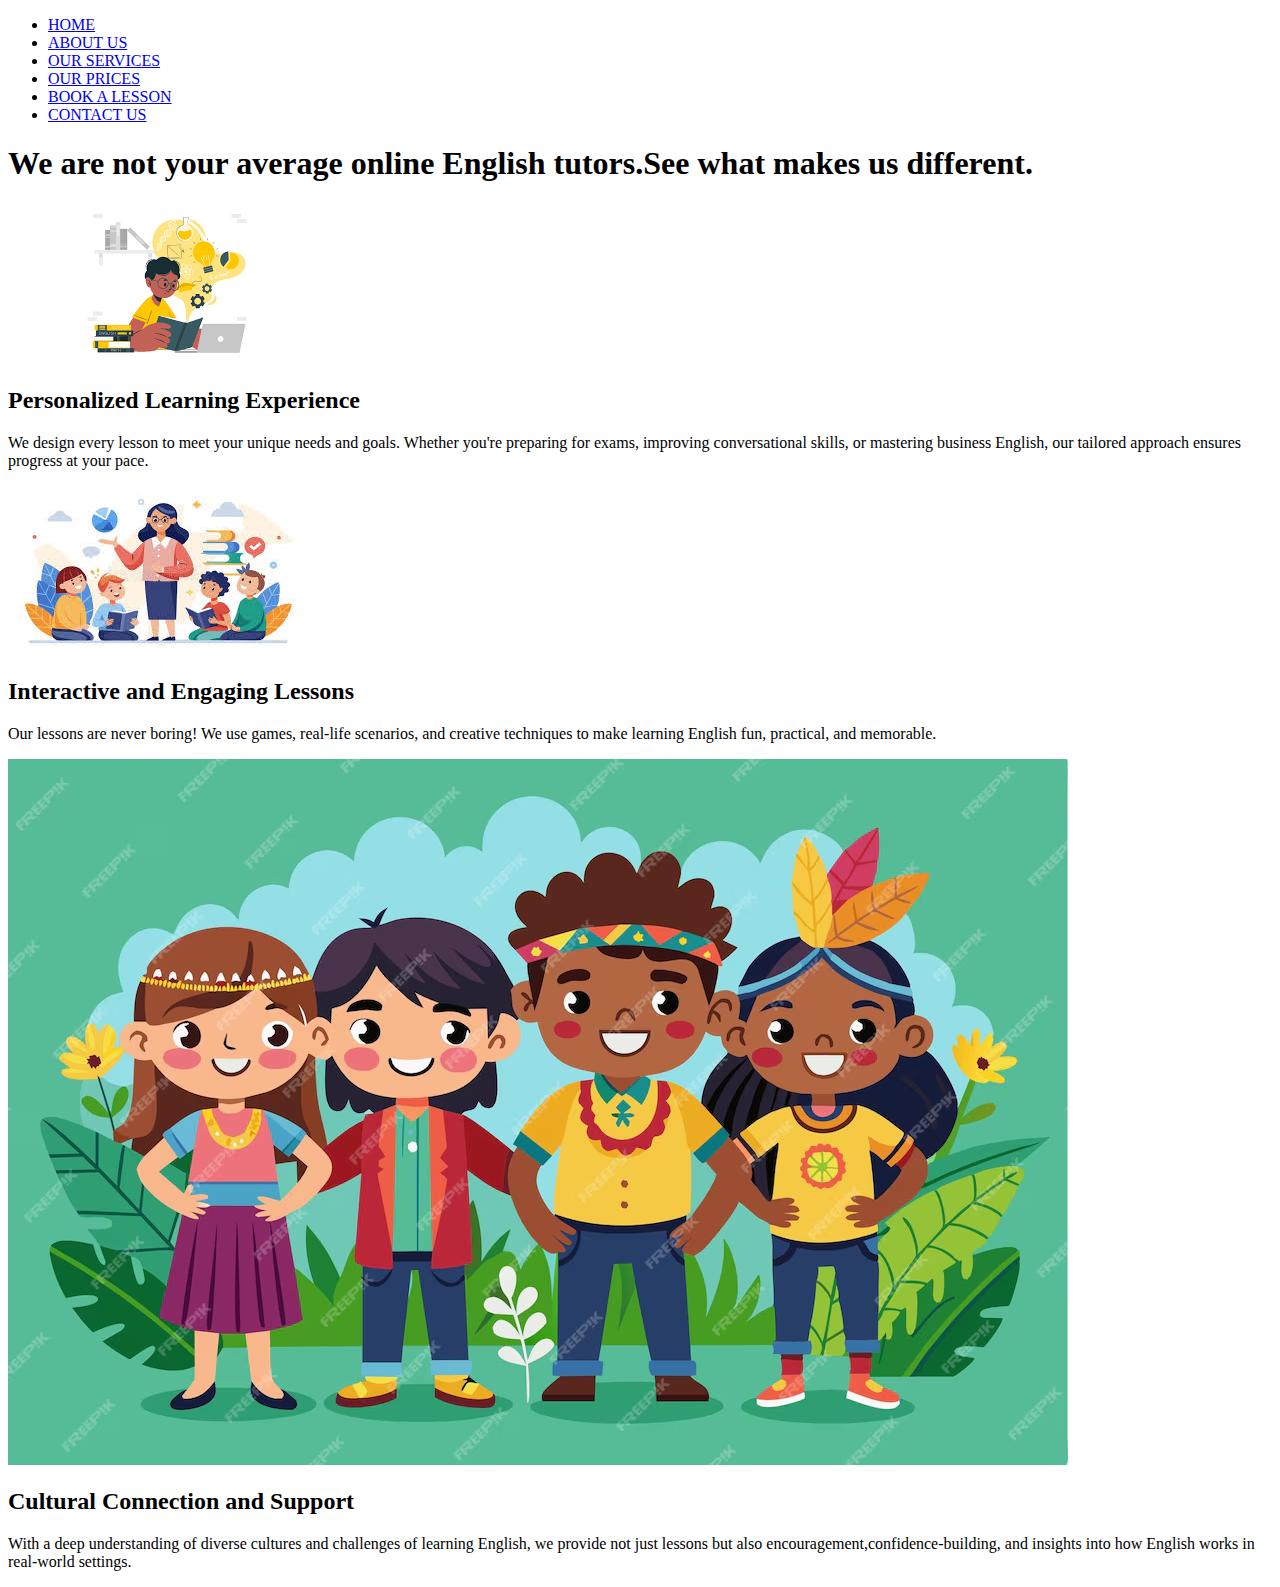
==== about_us.html @ 47a65953 "first commit" ====
<!DOCTYPE html>
<html lang="en">
<head>
    <meta charset="UTF-8">
    <meta name="viewport" content="width=device-width, initial-scale=1.0">
    <title>ABOUT US</title>
</head>
<body>
    <nav>
        <ul>
            <li><a href="index.html">HOME</a></li>
            <li><a href="about_us.html">ABOUT US</a></li>
            <li><a href="our_services.html">OUR SERVICES</a></li>
            <li><a href="our_prices.html">OUR PRICES</a></li>
            <li><a href="book_a_lesson.html">BOOK A LESSON</a></li>
            <li><a href="contact_us.html">CONTACT US</a></li>
        </ul>
    </nav>
    <h1>We are not your average online English tutors.See what makes us different.</h1>
    <img src="./images/download.png" alt="Personalized Learning">
    <h2>Personalized Learning Experience</h2>
<p>We design every lesson to meet your unique needs and goals. Whether you're preparing for exams, 
    improving conversational skills, or mastering business English, our tailored approach ensures
    progress at your pace.</p>
    <img src="./images/interactive learning.jpeg" alt="interactive learning">
    <h2>Interactive and Engaging Lessons</h2>
    <p>Our lessons are never boring! We use games, real-life scenarios, and creative 
        techniques to make learning English fun, practical, and  memorable.</p>
        <img src="./images/cultural interaction.avif" alt="cultural interaction">
        <h2>Cultural Connection and Support</h2>
        <p>With a deep understanding of diverse cultures and challenges of learning English,
            we provide not just lessons but also encouragement,confidence-building, and
            insights into how English works in real-world settings.</p>
</body>
</html>
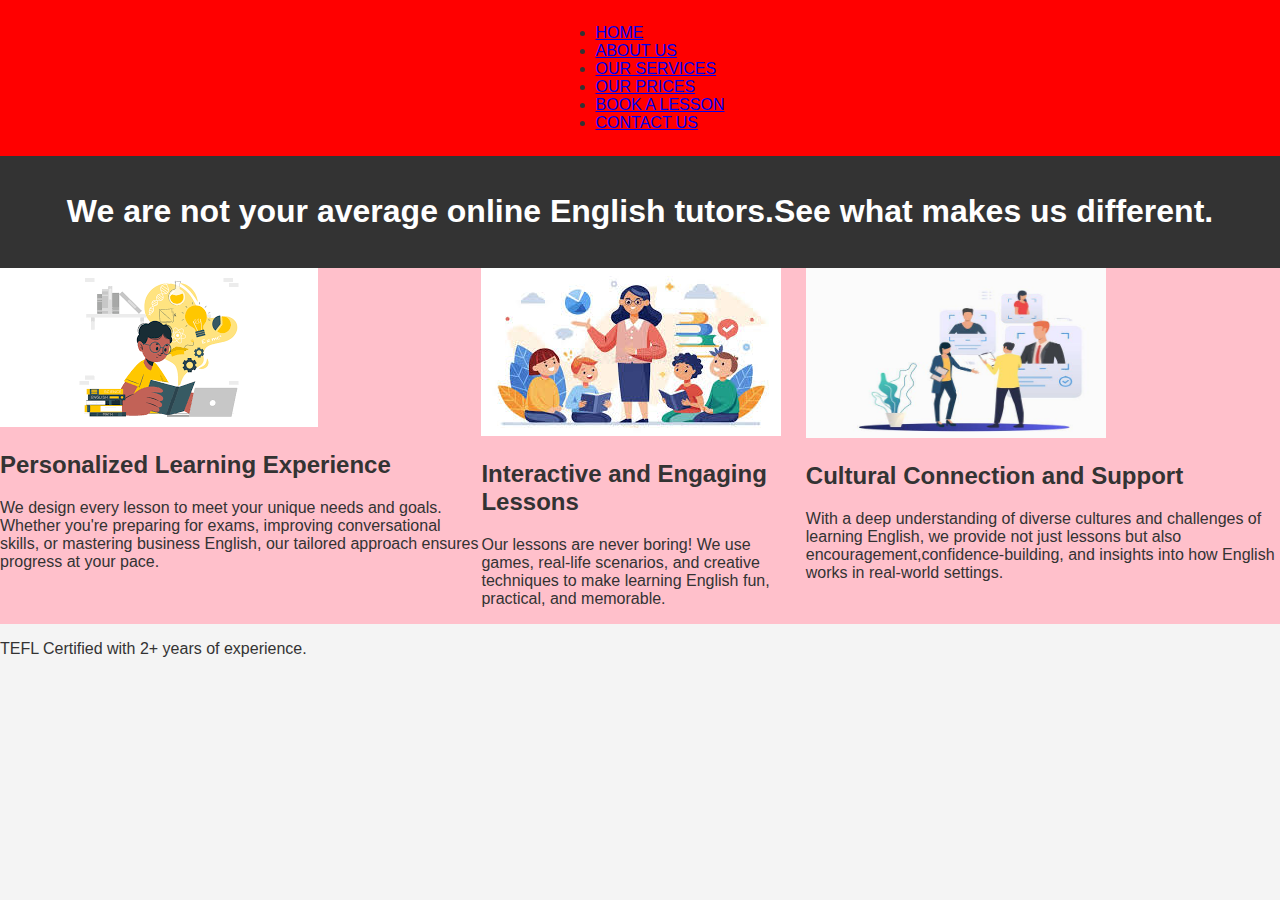
==== commit 193d4f39: "added css" ====
--- a/about_us.html
+++ b/about_us.html
@@ -4,6 +4,7 @@
     <meta charset="UTF-8">
     <meta name="viewport" content="width=device-width, initial-scale=1.0">
     <title>ABOUT US</title>
+    <link rel="stylesheet" href="./css/styles.css">
 </head>
 <body>
     <nav>
@@ -16,20 +17,31 @@
             <li><a href="contact_us.html">CONTACT US</a></li>
         </ul>
     </nav>
-    <h1>We are not your average online English tutors.See what makes us different.</h1>
-    <img src="./images/download.png" alt="Personalized Learning">
-    <h2>Personalized Learning Experience</h2>
-<p>We design every lesson to meet your unique needs and goals. Whether you're preparing for exams, 
-    improving conversational skills, or mastering business English, our tailored approach ensures
-    progress at your pace.</p>
+    <header>
+        <h1>We are not your average online English tutors.See what makes us different.</h1>
+    </header>
+    <div id="change">
+    <div class="block">
+        <img src="./images/download.png" alt="Personalized Learning">
+        <h2>Personalized Learning Experience</h2>
+        <p>We design every lesson to meet your unique needs and goals. Whether you're preparing for exams, 
+            improving conversational skills, or mastering business English, our tailored approach ensures
+            progress at your pace.</p>
+    </div>
+    <div class="block">
     <img src="./images/interactive learning.jpeg" alt="interactive learning">
     <h2>Interactive and Engaging Lessons</h2>
     <p>Our lessons are never boring! We use games, real-life scenarios, and creative 
         techniques to make learning English fun, practical, and  memorable.</p>
-        <img src="./images/cultural interaction.avif" alt="cultural interaction">
+    </div>
+    <div class="block">
+        <img src="./images/cultural.jpg" alt="cultural interaction" width="300" height="170">
         <h2>Cultural Connection and Support</h2>
         <p>With a deep understanding of diverse cultures and challenges of learning English,
             we provide not just lessons but also encouragement,confidence-building, and
             insights into how English works in real-world settings.</p>
+    </div>
+</div>
+<p>TEFL Certified with 2+ years of experience.</p>
 </body>
 </html>--- a/css/styles.css
+++ b/css/styles.css
@@ -0,0 +1,48 @@
+body {
+    background-color: #f4f4f4;
+    font-family: Arial, sans-serif;
+    margin: 0;
+    padding: 0;
+    color: #333;
+}
+header {
+    background-color: #333;
+    color: #fff;
+    padding: 1rem;
+    text-align: center;
+}
+nav {
+    display: flex;
+    justify-content: center;
+    background: red;
+    padding: 0.5rem;
+}
+.container {
+    display: flex;
+    justify-content: center;
+    align-items: center;
+    background-color: pink;
+    float: left;
+}
+.tut {
+    display: flex;
+    justify-content: center;
+    align-items: center;
+    background-color: gold;
+    float: bottom;
+}
+.block {
+    display: block;
+    justify-content: center;
+    align-items: center;
+    background-color: pink
+}
+#change {
+    display: flex;
+}
+.middle {
+    display: flex;
+    margin: 1rem;
+}
+#last {
+}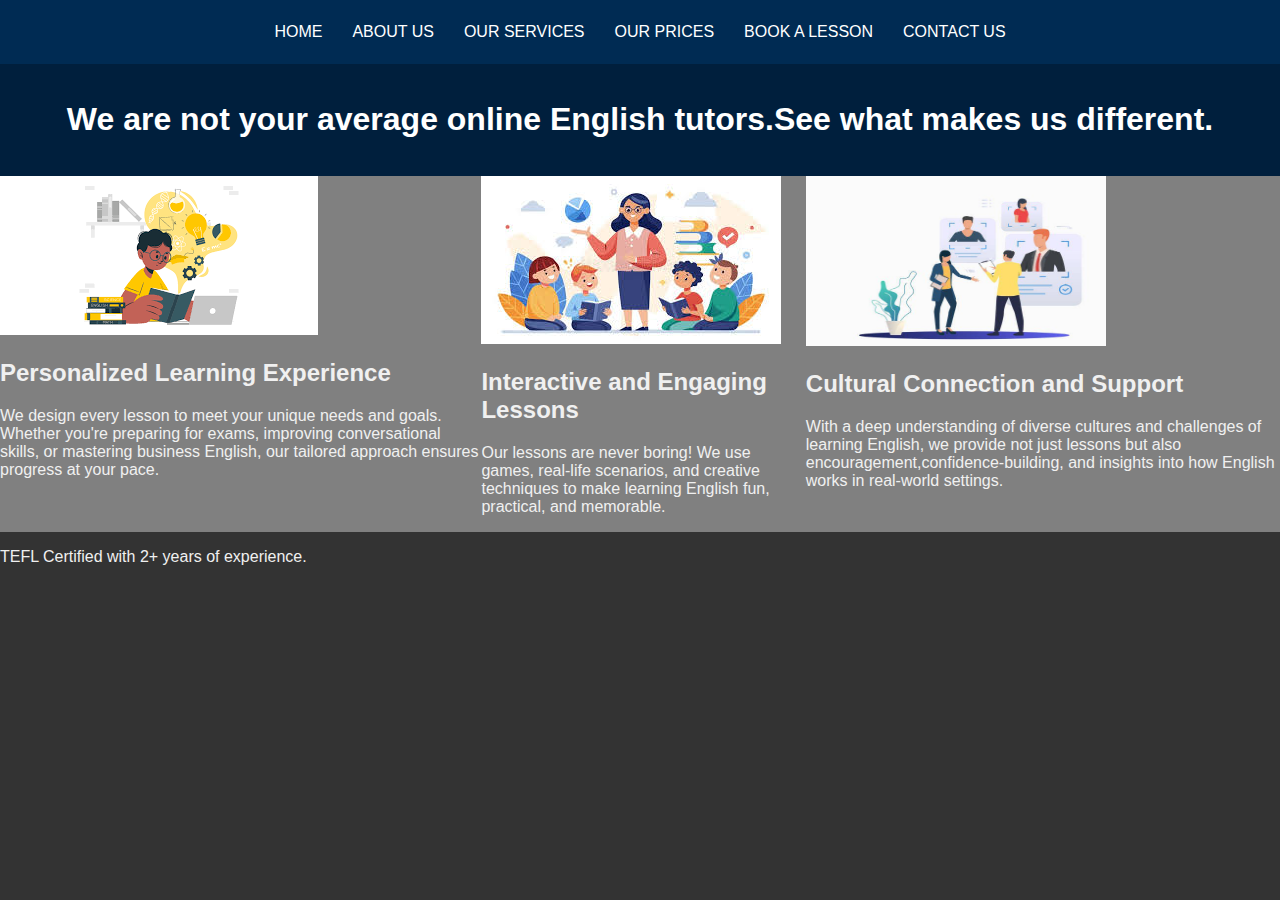
==== commit a07d404d: "added readme.md" ====
--- a/about_us.html
+++ b/about_us.html
@@ -7,7 +7,7 @@
     <link rel="stylesheet" href="./css/styles.css">
 </head>
 <body>
-    <nav>
+    <nav class="nav">
         <ul>
             <li><a href="index.html">HOME</a></li>
             <li><a href="about_us.html">ABOUT US</a></li>
--- a/css/styles.css
+++ b/css/styles.css
@@ -1,12 +1,12 @@
 body {
-    background-color: #f4f4f4;
+    background-color: #333333;
     font-family: Arial, sans-serif;
     margin: 0;
     padding: 0;
-    color: #333;
+    color: #f0f0f0;
 }
 header {
-    background-color: #333;
+    background-color: #001f3d;
     color: #fff;
     padding: 1rem;
     text-align: center;
@@ -14,28 +14,47 @@
 nav {
     display: flex;
     justify-content: center;
-    background: red;
+    background-color: #002b53;
     padding: 0.5rem;
+}
+.nav ul{
+    list-style-type: none;
+    margin: 0px;
+    padding: 0px;
+}
+.nav a {
+    text-decoration: none;
+    padding: 15px;
+}
+a {
+    color: #fff;
+    display: inline-block;
+}
+.nav li{
+    float: left;
+}
+a:hover {
+    color: pink;
 }
 .container {
     display: flex;
     justify-content: center;
     align-items: center;
-    background-color: pink;
+    background-color: gray;
     float: left;
 }
 .tut {
     display: flex;
     justify-content: center;
     align-items: center;
-    background-color: gold;
+    background-color: grey;
     float: bottom;
 }
 .block {
     display: block;
     justify-content: center;
     align-items: center;
-    background-color: pink
+    background-color: gray;
 }
 #change {
     display: flex;
@@ -45,4 +64,6 @@
     margin: 1rem;
 }
 #last {
+    margin: 1rem;
+    padding-right: 190px;
 }